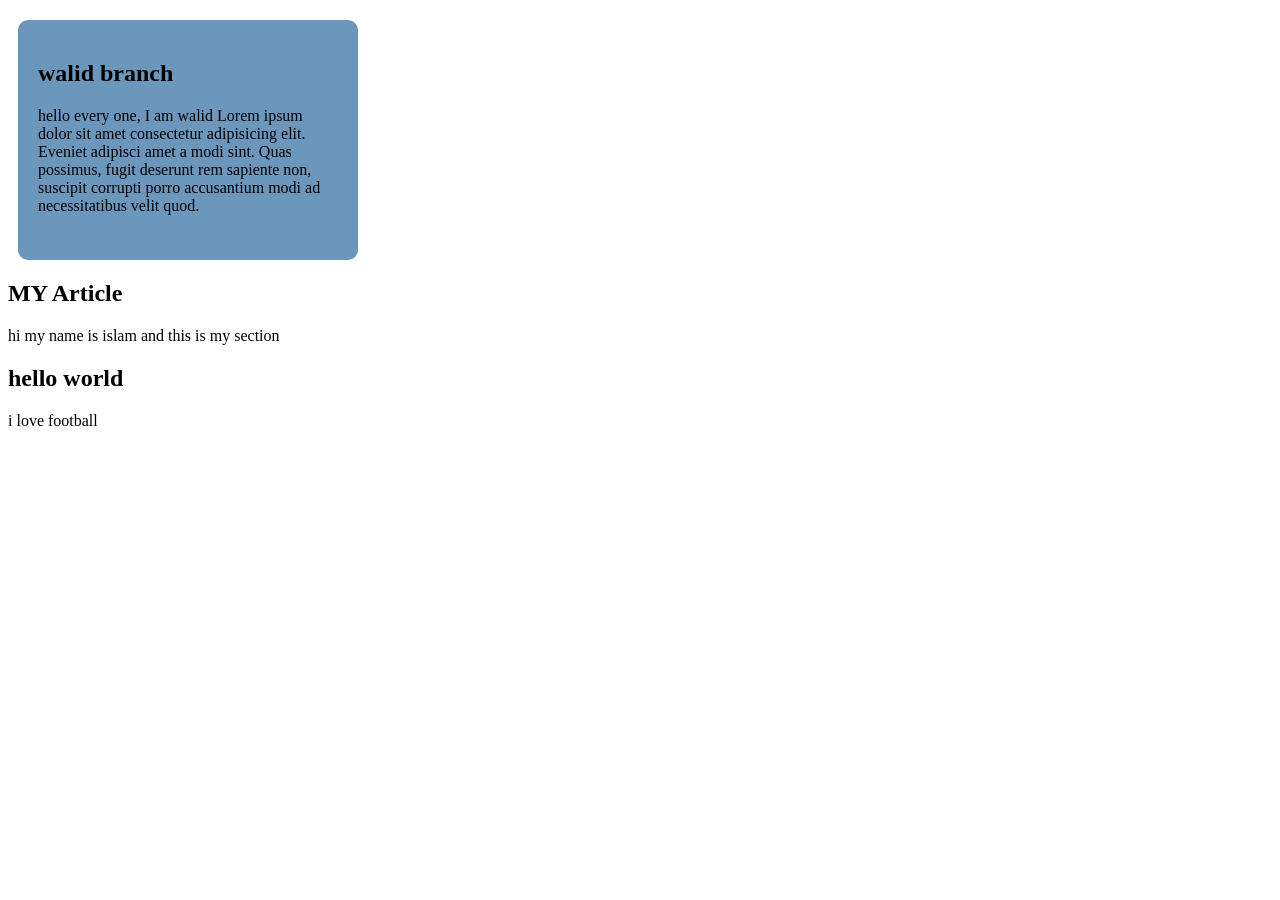
==== html/index.html @ e6af8677 "i add my section and main" ====
<!DOCTYPE html>
<html lang="en">

<head>
    <meta charset="UTF-8">
    <meta name="viewport" content="width=device-width, initial-scale=1.0">
    <link rel="stylesheet" href="../css/style.css">
    <title>Document</title>
</head>

<body>
    <section class="walid-secion">
        <h1>walid branch</h1>
        <p>hello every one, I am walid Lorem ipsum dolor sit amet consectetur adipisicing elit. 
            Eveniet adipisci amet a modi sint. Quas possimus, fugit deserunt rem sapiente non,
             suscipit corrupti porro accusantium modi ad necessitatibus velit quod.</p>
    </section>
    <section>
        <h1>MY Article</h1>
        <p>hi my name is islam and this is my section</p>
    </section>
    <section>
        <h1>hello world</h1>
        <p>i love football</p>
    </section>
</body>

</html>
---- css/style.css ----
.walid-secion{
    width: 300px;
    height: 200px;
    padding: 20px;
    border-radius: 10px;
    background-color: rgb(108, 151, 189);
    font-weight: 500;
    margin: 20px 10px ;

}
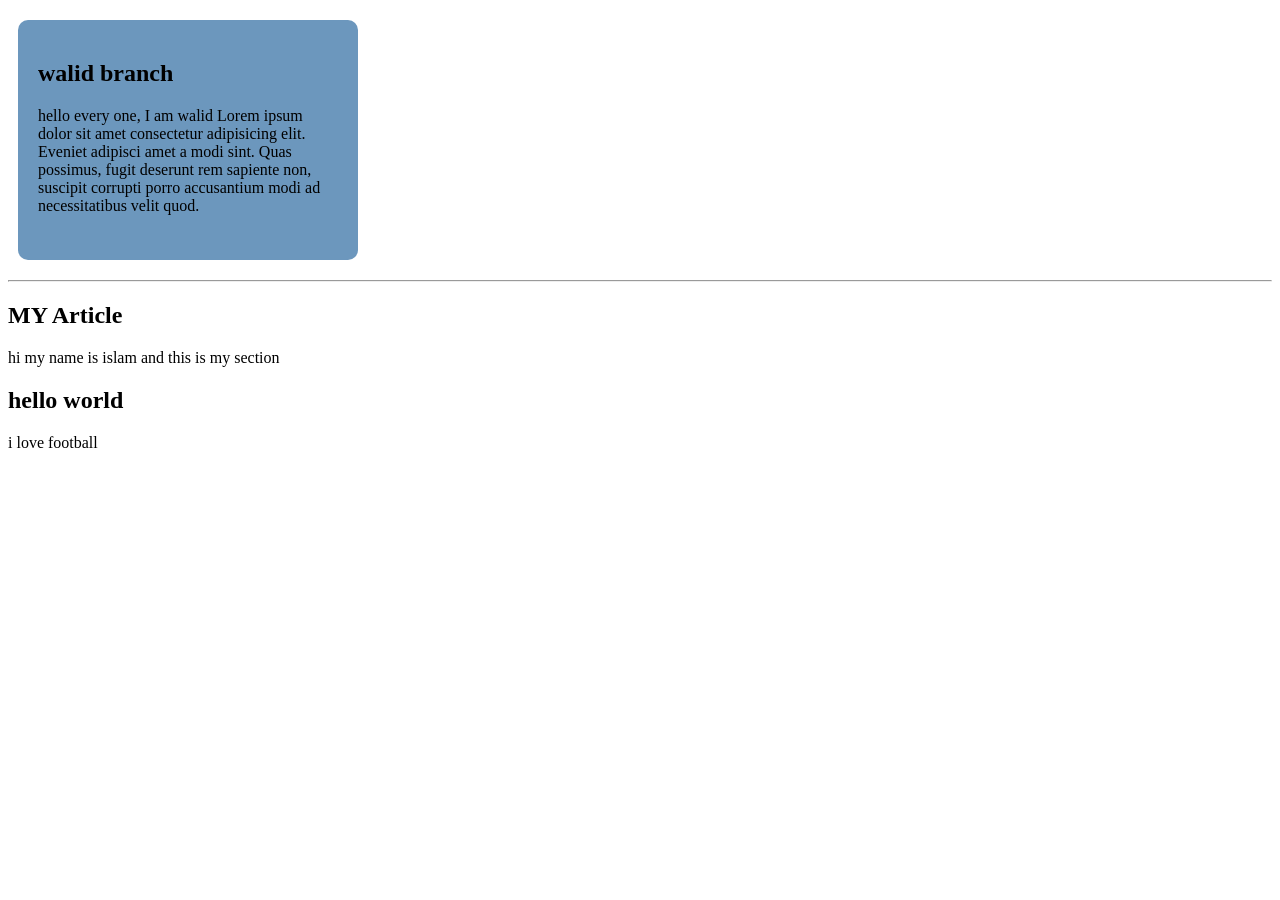
==== commit e39ba7cb: "Merge branch 'main' into section-walid" ====
--- a/html/index.html
+++ b/html/index.html
@@ -15,10 +15,12 @@
             Eveniet adipisci amet a modi sint. Quas possimus, fugit deserunt rem sapiente non,
              suscipit corrupti porro accusantium modi ad necessitatibus velit quod.</p>
     </section>
+    <hr>
     <section>
         <h1>MY Article</h1>
         <p>hi my name is islam and this is my section</p>
     </section>
+    
     <section>
         <h1>hello world</h1>
         <p>i love football</p>
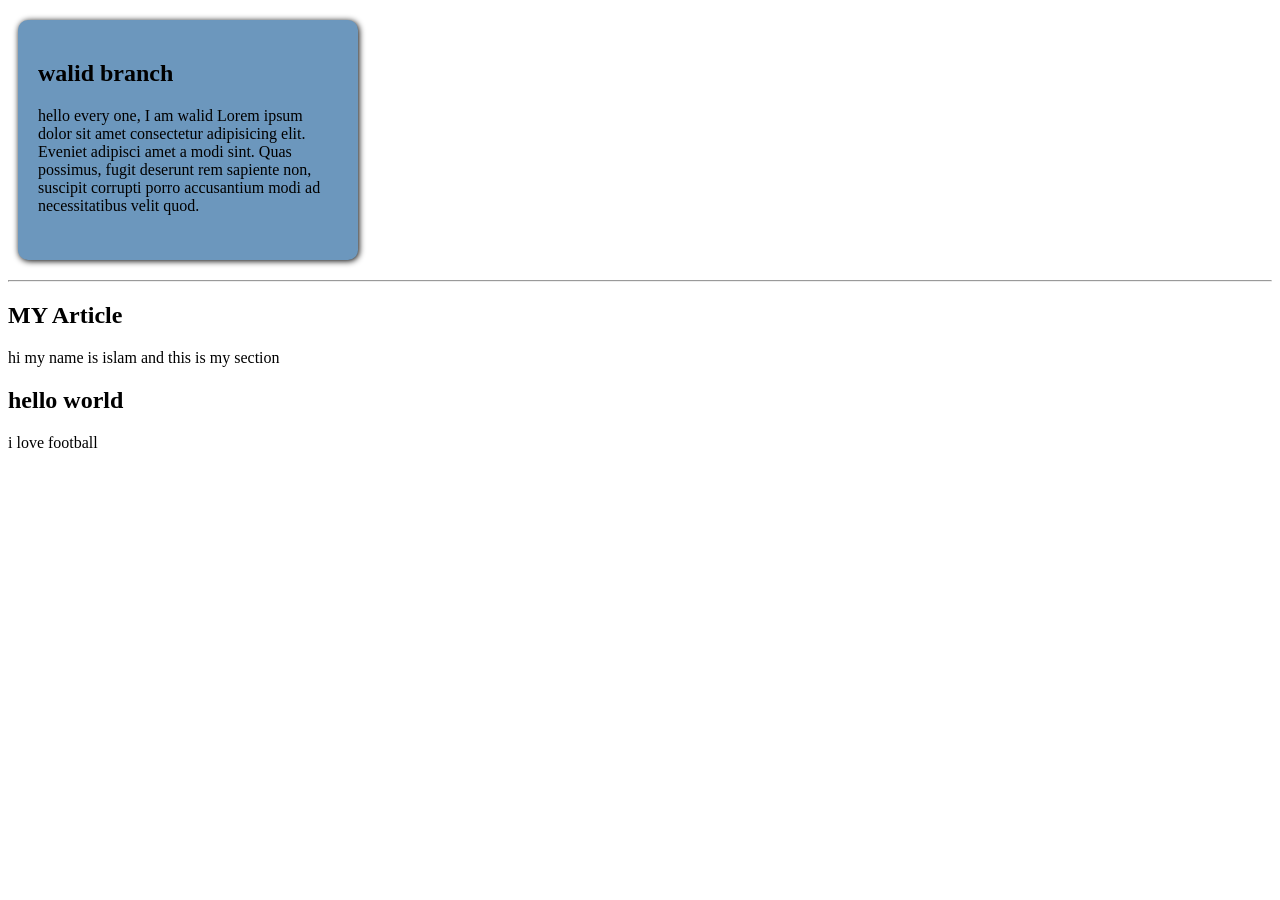
==== commit cd44f97e: "add shadow" ====
--- a/html/index.html
+++ b/html/index.html
@@ -20,11 +20,11 @@
         <h1>MY Article</h1>
         <p>hi my name is islam and this is my section</p>
     </section>
-    
     <section>
         <h1>hello world</h1>
         <p>i love football</p>
     </section>
+    
 </body>
 
 </html>
--- a/css/style.css
+++ b/css/style.css
@@ -6,5 +6,5 @@
     background-color: rgb(108, 151, 189);
     font-weight: 500;
     margin: 20px 10px ;
-
+    box-shadow: 1px 1px 6px black;
 }
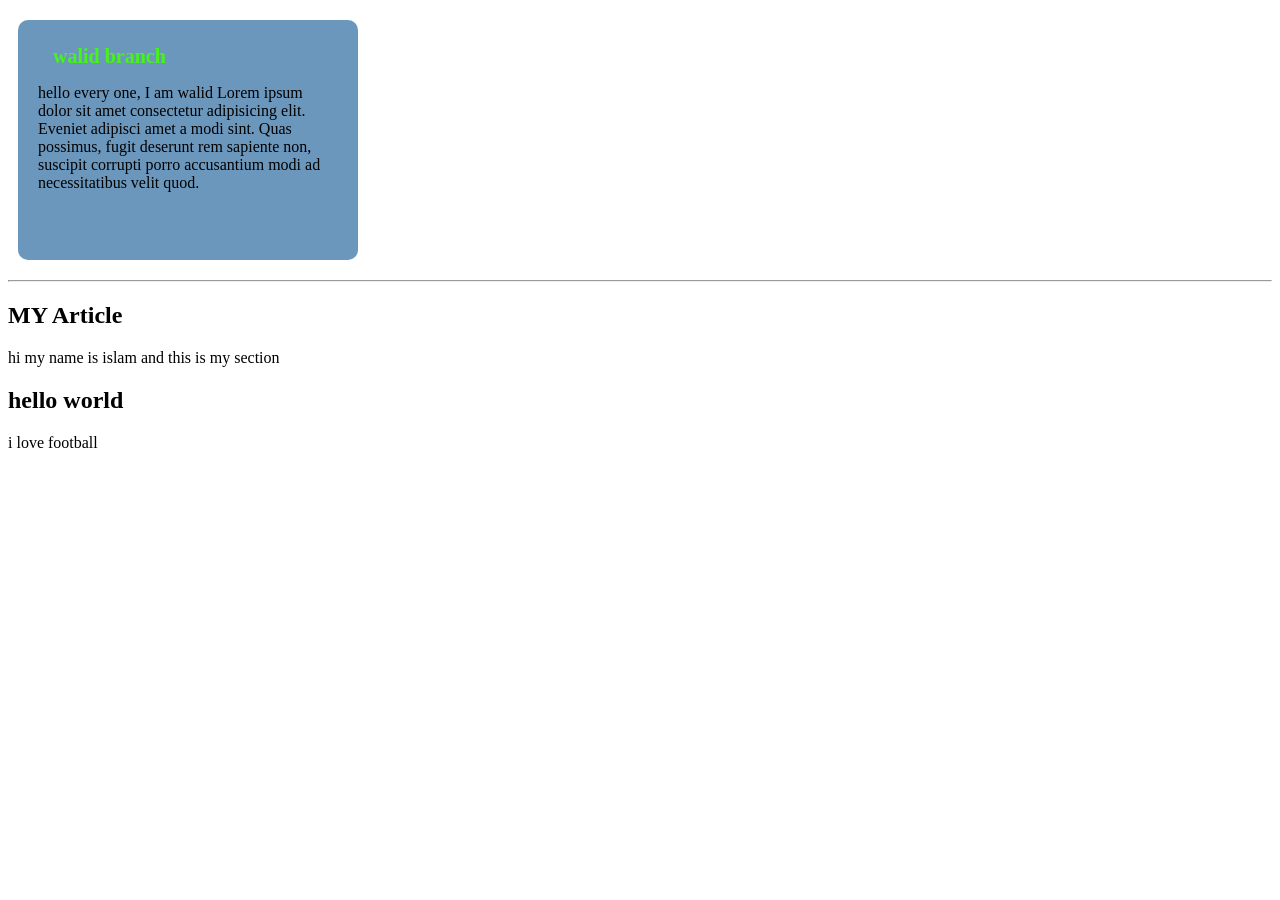
==== commit b1241ebf: "i add new class in css" ====
--- a/html/index.html
+++ b/html/index.html
@@ -10,7 +10,7 @@
 
 <body>
     <section class="walid-secion">
-        <h1>walid branch</h1>
+        <h1 class="title">walid branch</h1>
         <p>hello every one, I am walid Lorem ipsum dolor sit amet consectetur adipisicing elit. 
             Eveniet adipisci amet a modi sint. Quas possimus, fugit deserunt rem sapiente non,
              suscipit corrupti porro accusantium modi ad necessitatibus velit quod.</p>
@@ -20,11 +20,11 @@
         <h1>MY Article</h1>
         <p>hi my name is islam and this is my section</p>
     </section>
+    
     <section>
         <h1>hello world</h1>
         <p>i love football</p>
     </section>
-    
 </body>
 
 </html>
--- a/css/style.css
+++ b/css/style.css
@@ -6,5 +6,10 @@
     background-color: rgb(108, 151, 189);
     font-weight: 500;
     margin: 20px 10px ;
-    box-shadow: 1px 1px 6px black;
+}
+.title{
+    font-size: 20px;
+    color: rgb(69, 245, 21);
+    margin: 5px;
+    padding-left: 10px;
 }
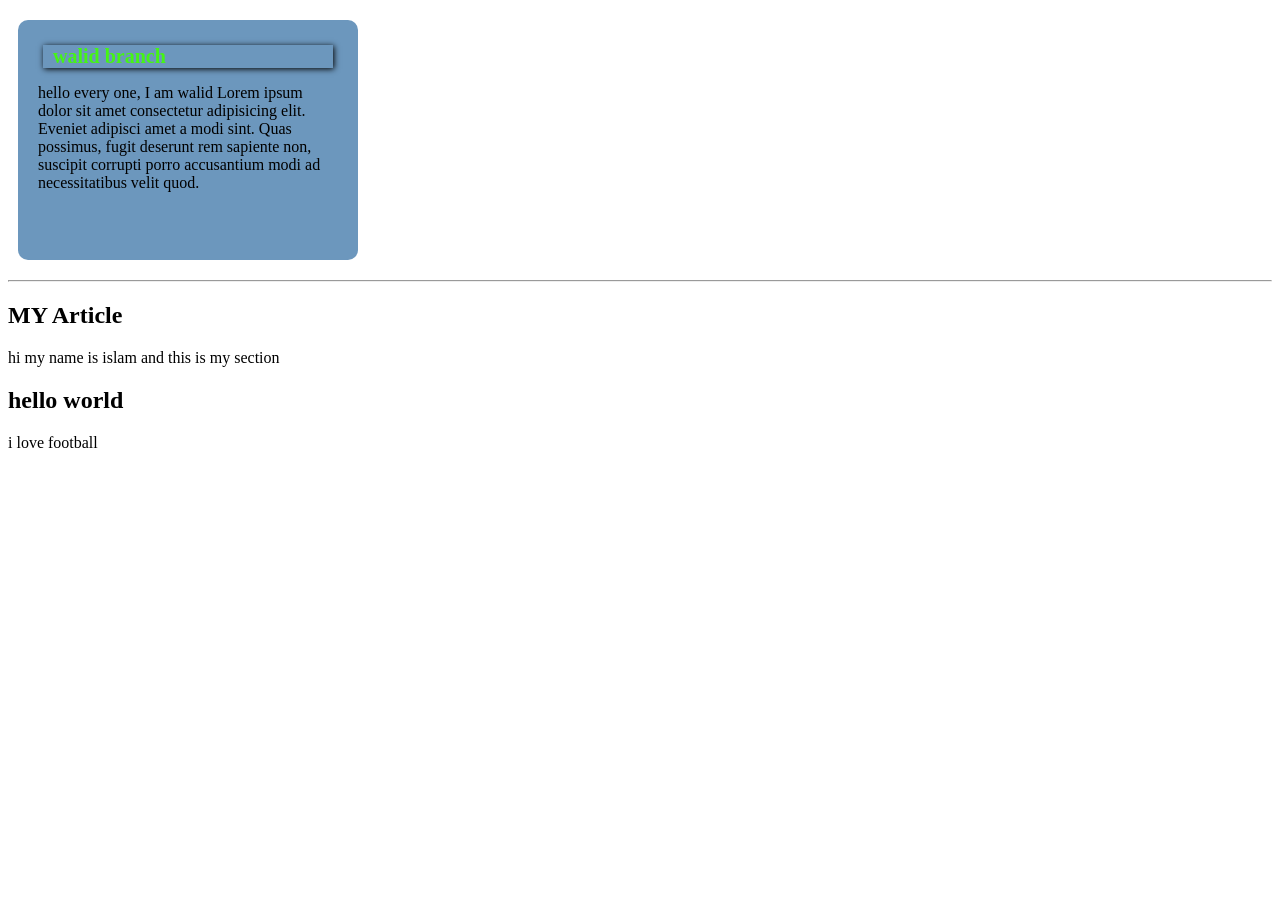
==== commit cd9f98aa: "Merge branch 'main' into add-section-adam" ====
--- a/html/index.html
+++ b/html/index.html
@@ -20,11 +20,11 @@
         <h1>MY Article</h1>
         <p>hi my name is islam and this is my section</p>
     </section>
-    
     <section>
         <h1>hello world</h1>
         <p>i love football</p>
     </section>
+    
 </body>
 
 </html>
--- a/css/style.css
+++ b/css/style.css
@@ -12,4 +12,5 @@
     color: rgb(69, 245, 21);
     margin: 5px;
     padding-left: 10px;
+    box-shadow: 1px 1px 6px black;
 }
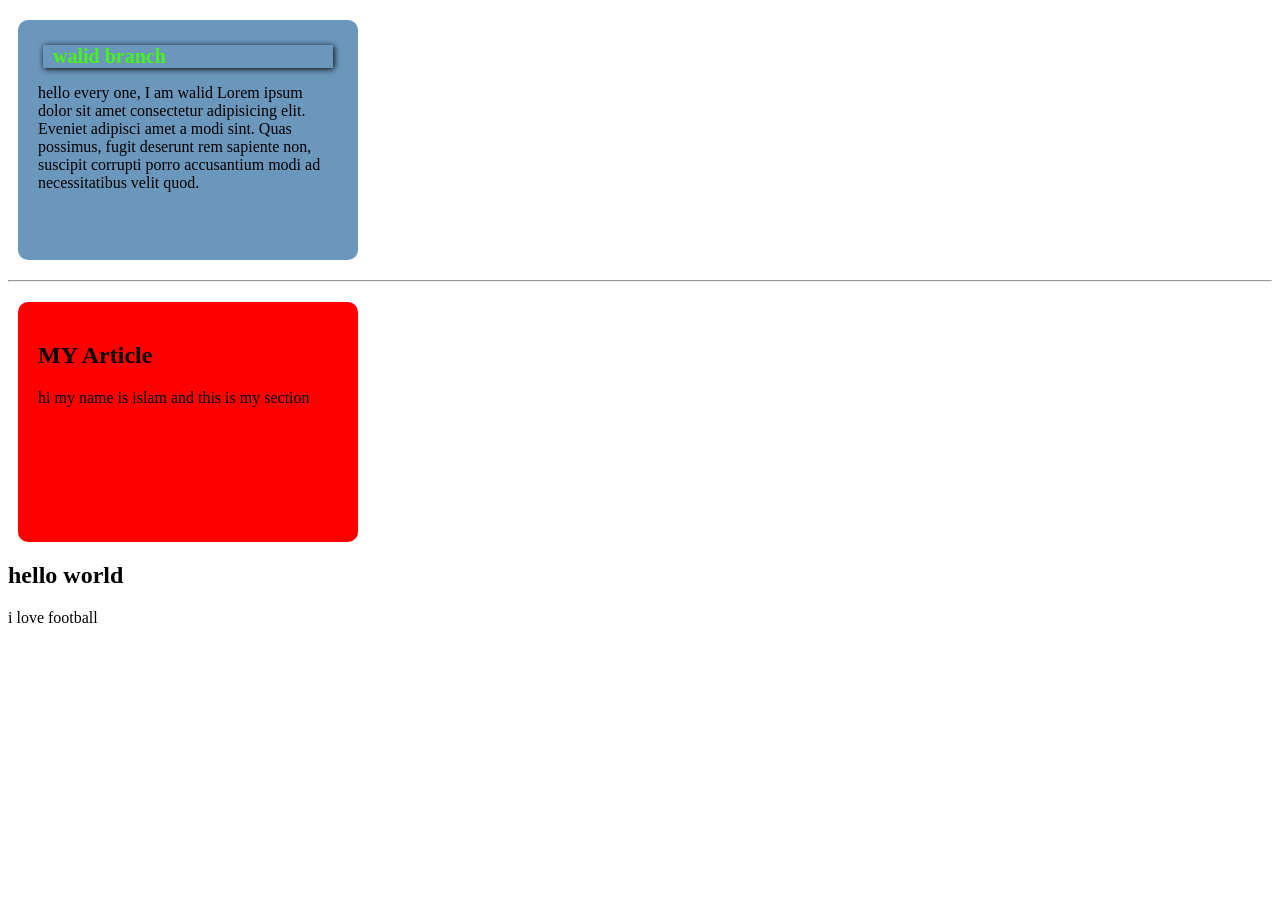
==== commit 4c294335: "i fix css probleme" ====
--- a/html/index.html
+++ b/html/index.html
@@ -16,7 +16,7 @@
              suscipit corrupti porro accusantium modi ad necessitatibus velit quod.</p>
     </section>
     <hr>
-    <section>
+    <section class="islem-sec">
         <h1>MY Article</h1>
         <p>hi my name is islam and this is my section</p>
     </section>
--- a/css/style.css
+++ b/css/style.css
@@ -13,4 +13,13 @@
     margin: 5px;
     padding-left: 10px;
     box-shadow: 1px 1px 6px black;
+}
+.islem-sec{
+    background-color: red;
+    width: 300px;
+    height: 200px;
+    padding: 20px;
+    border-radius: 10px;
+    font-weight: 500;
+    margin: 20px 10px ;
 }
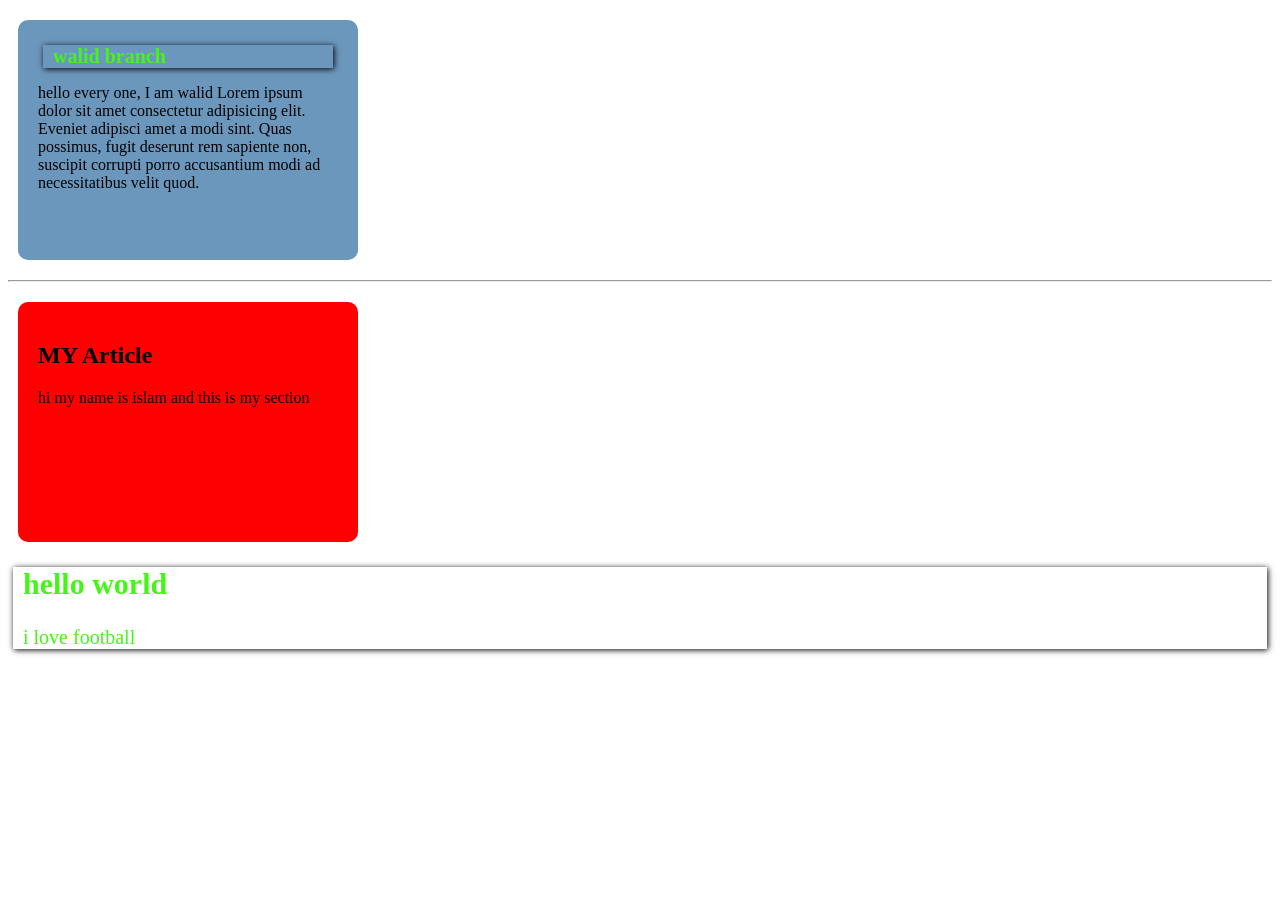
==== commit 91e1ebf3: "fix css" ====
--- a/html/index.html
+++ b/html/index.html
@@ -20,7 +20,7 @@
         <h1>MY Article</h1>
         <p>hi my name is islam and this is my section</p>
     </section>
-    <section>
+    <section class="adam-sec">
         <h1>hello world</h1>
         <p>i love football</p>
     </section>
--- a/css/style.css
+++ b/css/style.css
@@ -22,4 +22,11 @@
     border-radius: 10px;
     font-weight: 500;
     margin: 20px 10px ;
+}
+.adam-sec{
+    font-size: 20px;
+    color: rgb(69, 245, 21);
+    margin: 5px;
+    padding-left: 10px;
+    box-shadow: 1px 1px 6px black;
 }
